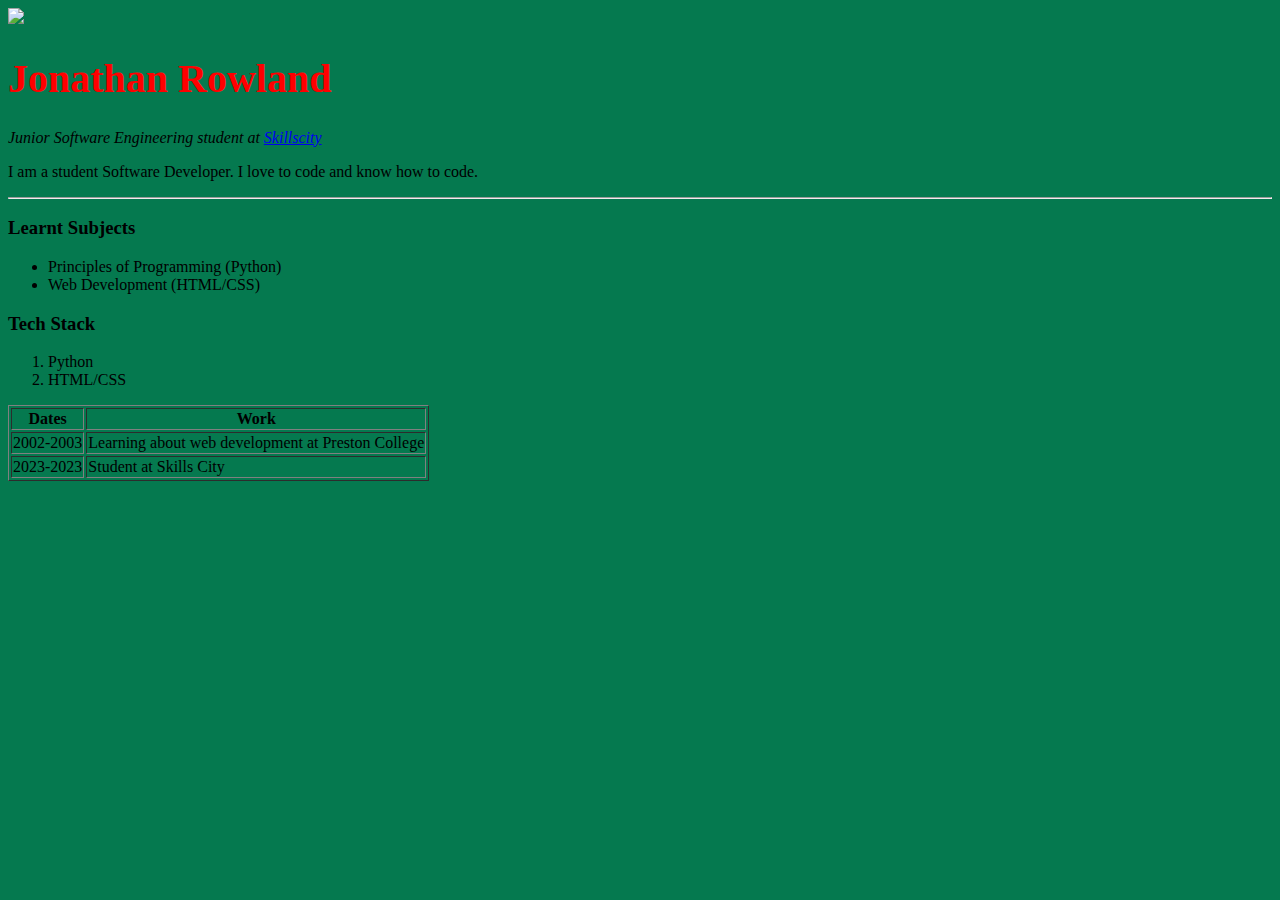
==== about_me.html @ db6a10d8 "Add files via upload" ====
<!DOCTYPE html>
<html lang="en">
<head>
    <meta charset="UTF-8">
    <link rel="stylesheet" type="text/css" href="main.css">
    <title>My CV</title>
</head>
<body>
    <img src="images/Jonathan.jpg"> 
    <h1>Jonathan Rowland</h1> 
    <p><em>Junior Software Engineering student at <a href="https://skills-city.com"   target="_blank">Skillscity</a></em></p>
     <p>I am a student Software Developer. I love to code and know how to code.</p>
     <hr>
<h3>Learnt Subjects</h3>
     <ul>
    <li>Principles of Programming (Python)</li>
    <li>Web Development (HTML/CSS)</li>
     </ul>
    <h3>Tech Stack</h3>
    <ol>
    <li>Python</li>
    <li>HTML/CSS</li>

    </ol>
    <table border="1">
  <thead>
 <tr>
   <th>Dates</th>
  <th>Work</th>
 </tr>
  </thead>
<tbody>
  <tr>
  <td>2002-2003</td>
<td>Learning about web development at Preston College</td>
 </tr>
 <tr>
 <td>2023-2023</td>
 <td>Student at Skills City</td>
</tr>
 </tbody>
 <tfoot>
   </tfoot>
 </table>
        
    

</body>
</html>
---- main.css ----
body {
    background-color:rgb(5, 121, 79);
    }

    h1 {
        color: red;
        font-size: 40px;
        }
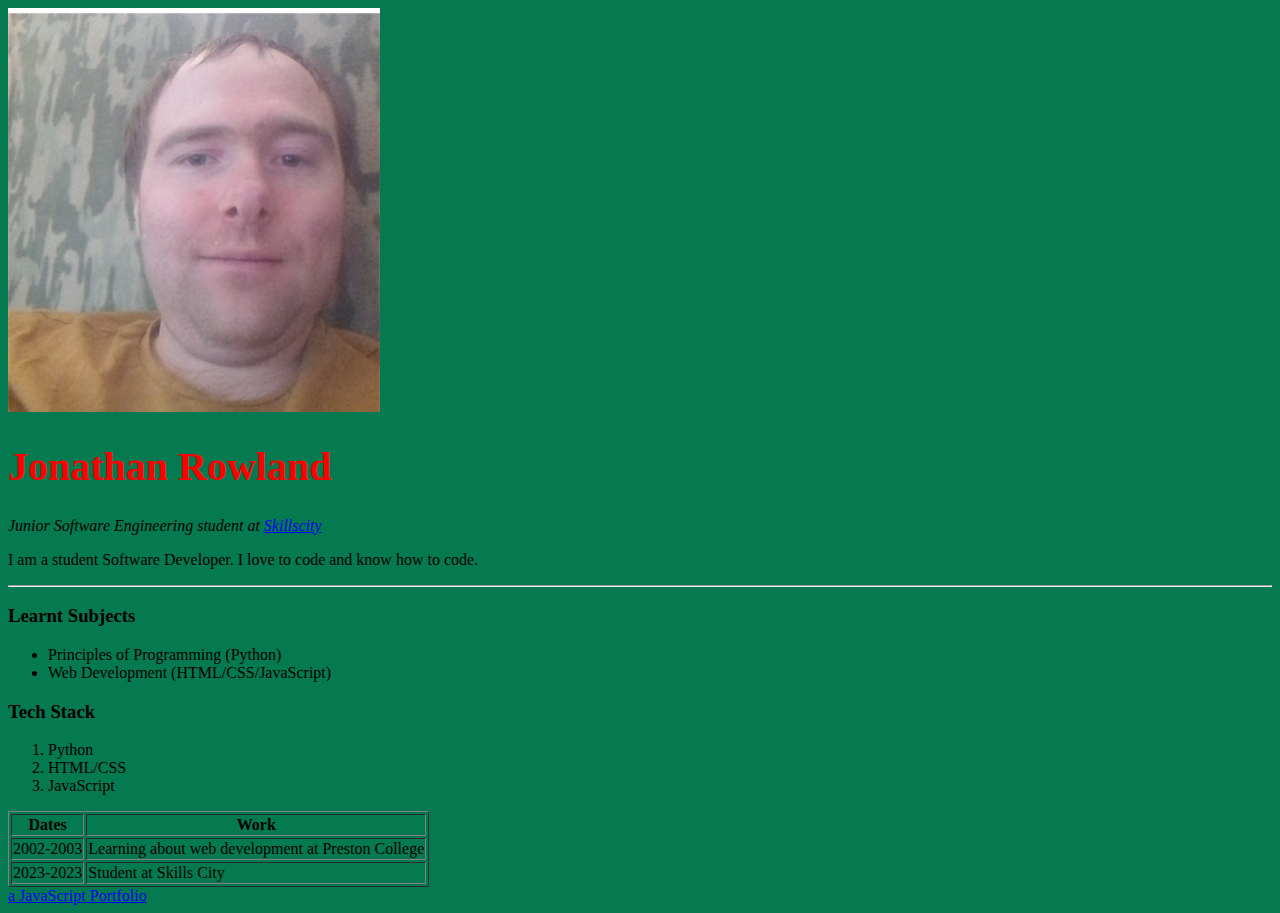
==== commit d7317c2e: "Add files via upload" ====
--- a/about_me.html
+++ b/about_me.html
@@ -14,13 +14,13 @@
 <h3>Learnt Subjects</h3>
      <ul>
     <li>Principles of Programming (Python)</li>
-    <li>Web Development (HTML/CSS)</li>
+    <li>Web Development (HTML/CSS/JavaScript)</li>
      </ul>
     <h3>Tech Stack</h3>
     <ol>
     <li>Python</li>
     <li>HTML/CSS</li>
-
+      <li>JavaScript</li>
     </ol>
     <table border="1">
   <thead>
@@ -44,6 +44,6 @@
  </table>
         
     
-
+<a href="javaport.html"target=_blank>a JavaScript Portfolio</a>
 </body>
 </html>